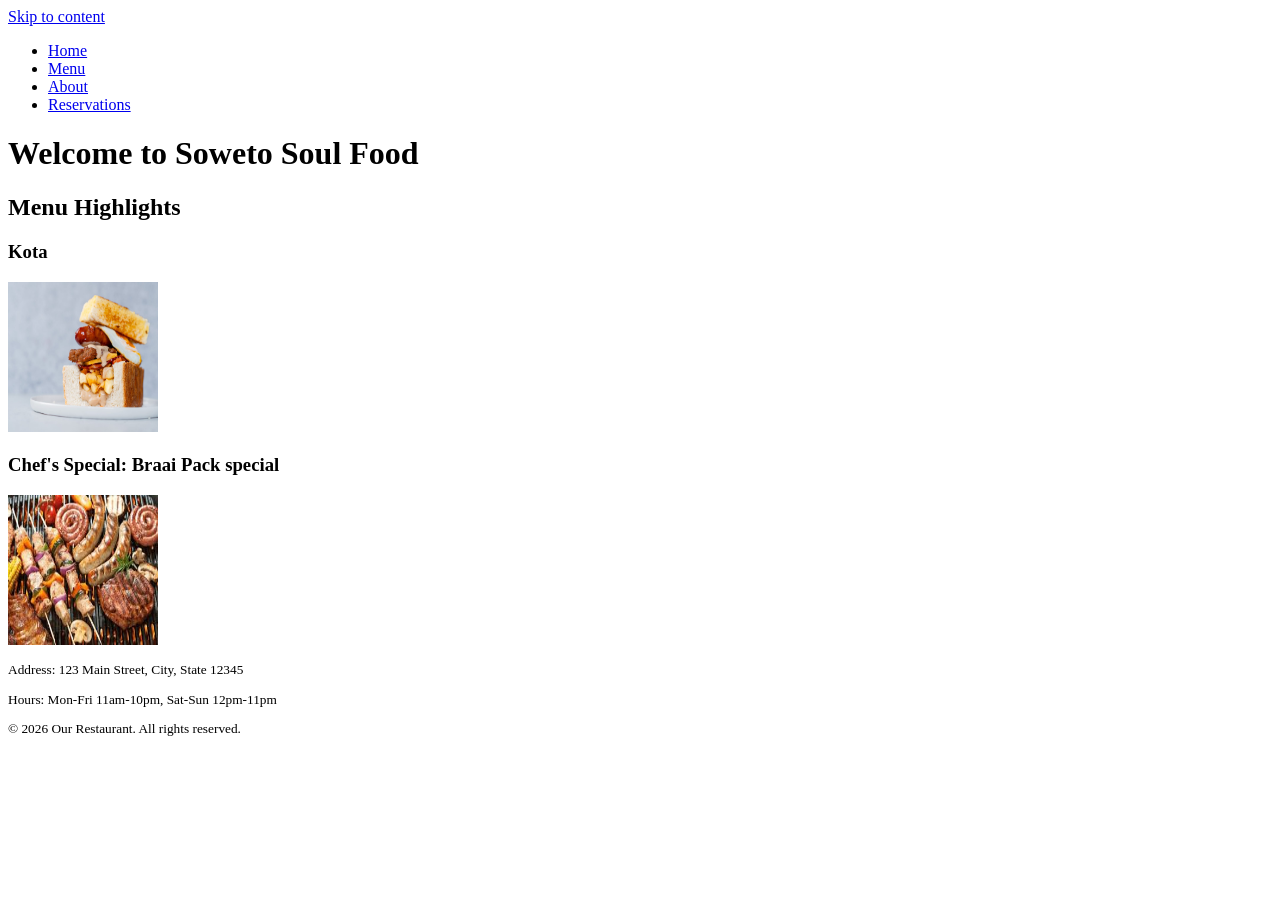
==== index.html @ 0f161e75 "Initial commit" ====
<!DOCTYPE html>
<html lang="en">

<head>
    <meta charset="UTF-8">
    <meta name="viewport" content="width=device-width, initial-scale=1.0">
    <link rel="stylesheet" href="style.css">
    <title>Soweto Soul Food</title>
</head>

<body>
    <header>
        <nav>
            <a href="#main">Skip to content</a>
            <ul>
                <li><a href="index.html">Home</a></li>
                <li><a href="menu.html">Menu</a></li>
                <li><a href="about.html">About</a></li>
                <li><a href="revervations.html">Reservations</a></li>
            </ul>
        </nav>
    </header>
    <main id="main">
        <h1>Welcome to Soweto Soul Food</h1>
        <section>
            <h2>Menu Highlights</h2>
            <article>
                <h3>Kota</h3>
                <img src="kota.jpg" alt="Kota" class="img">
            </article>
            <article>
                <h3>Chef's Special: Braai Pack special</h3>
                <img src="braai.jpg" alt="Braai Pack special" class="img">
            </article>
        </section>
    </main>
    <footer style="font-family: 'Times New Roman', serif; font-size: 10pt;">
        <p>Address: 123 Main Street, City, State 12345</p>
        <p>Hours: Mon-Fri 11am-10pm, Sat-Sun 12pm-11pm</p>
        <p>&copy; 2026 Our Restaurant. All rights reserved.</p>
    </footer>
</body>

</html>
---- style.css ----
footer {
    font-family: 'Times New Roman', serif;
    font-size: 10pt;
}

.img {
    width: 150px;
    height: 150px;
}
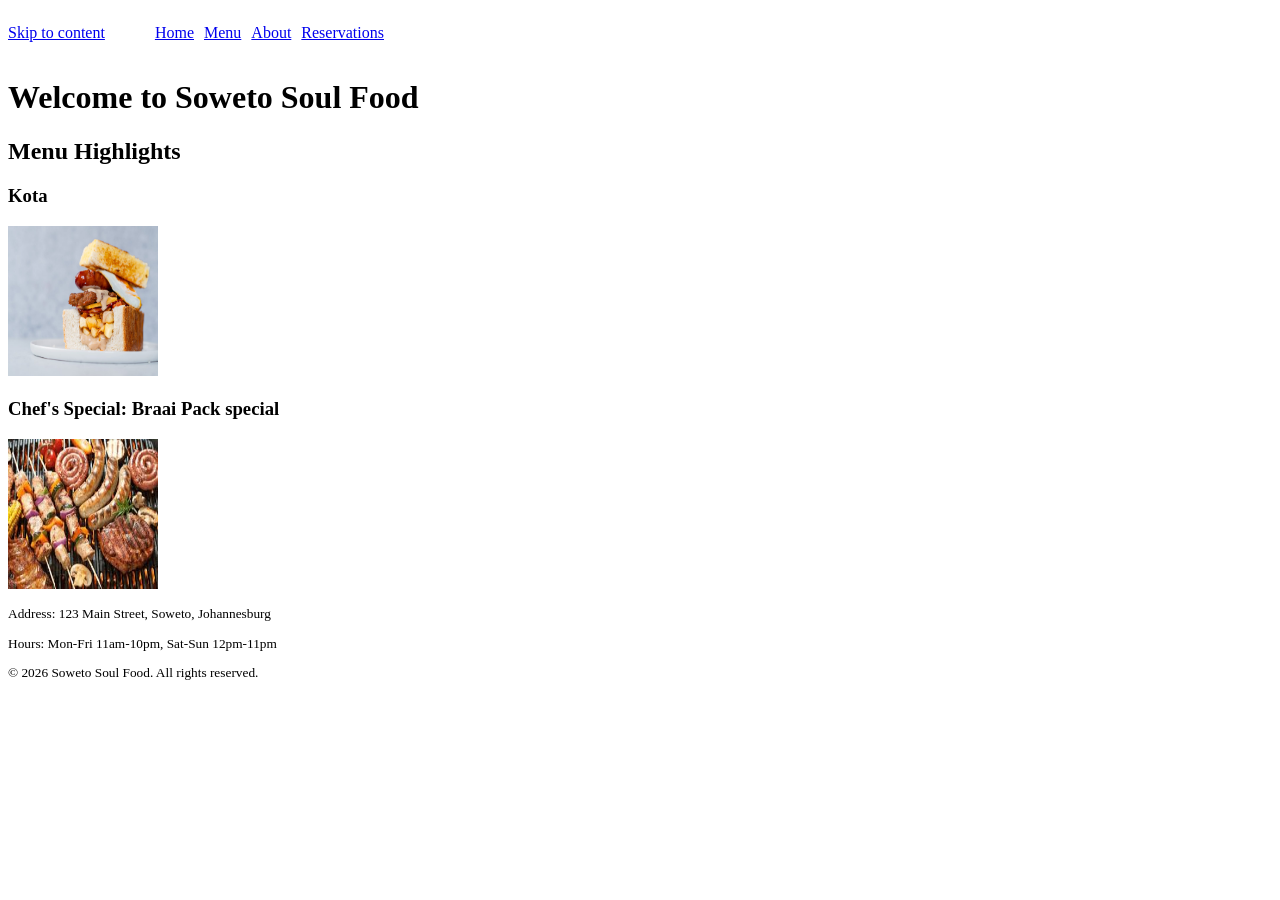
==== commit af46d855: "Changes to styling and content" ====
--- a/index.html
+++ b/index.html
@@ -35,9 +35,9 @@
         </section>
     </main>
     <footer style="font-family: 'Times New Roman', serif; font-size: 10pt;">
-        <p>Address: 123 Main Street, City, State 12345</p>
+        <p>Address: 123 Main Street, Soweto, Johannesburg</p>
         <p>Hours: Mon-Fri 11am-10pm, Sat-Sun 12pm-11pm</p>
-        <p>&copy; 2026 Our Restaurant. All rights reserved.</p>
+        <p>&copy; 2026 Soweto Soul Food. All rights reserved.</p>
     </footer>
 </body>
 
--- a/style.css
+++ b/style.css
@@ -1,9 +1,16 @@
-footer {
-    font-family: 'Times New Roman', serif;
-    font-size: 10pt;
-}
-
 .img {
     width: 150px;
     height: 150px;
+}
+
+nav {
+    display: flex;
+    align-items: center;
+    gap: 10px;
+}
+
+nav ul {
+    list-style: none;
+    display: flex;
+    gap: 10px;
 }
